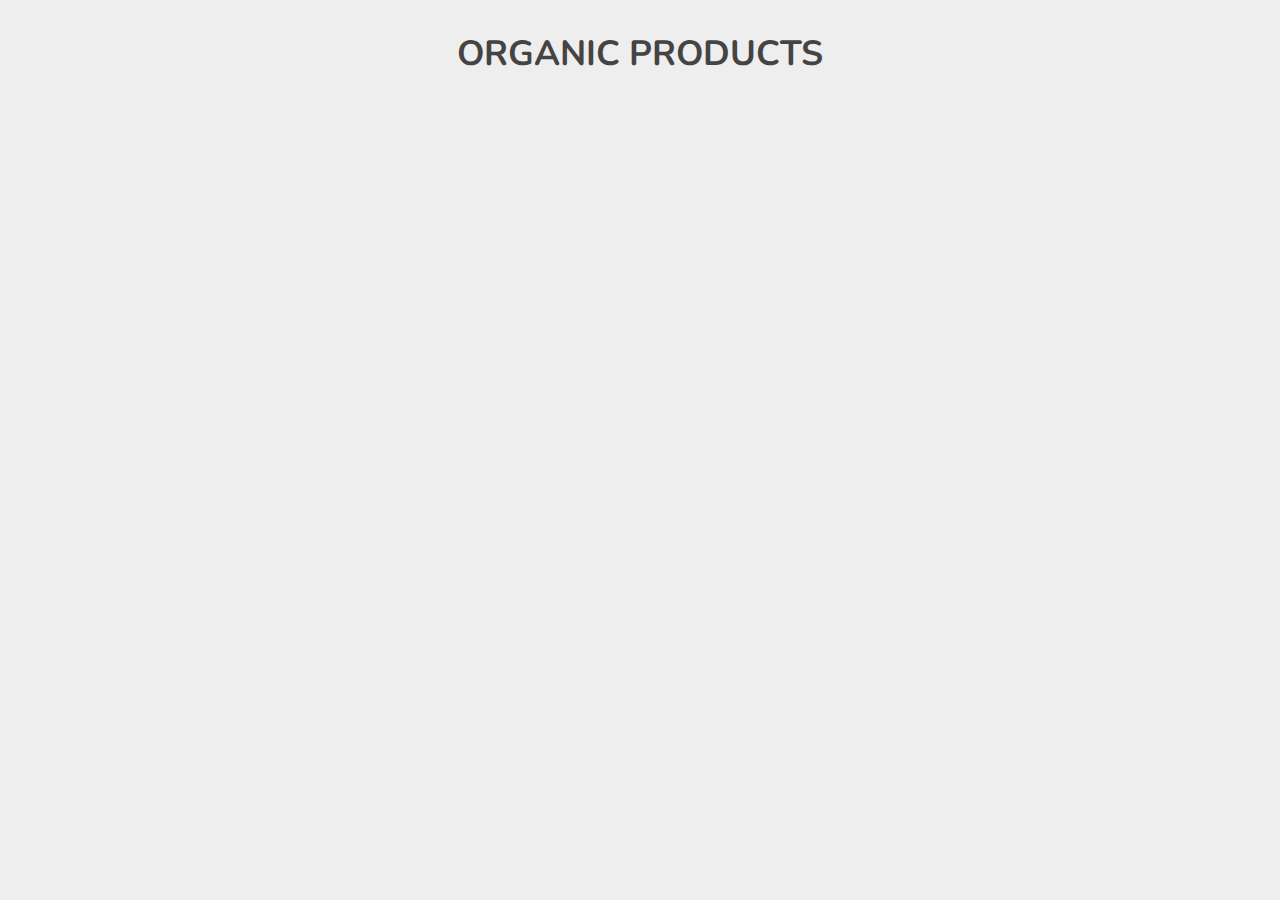
==== frontend/product_page/index.html @ 9970d8f0 "Algoritme afgemaakt + Product page toegevoegd (Daan)" ====
<!DOCTYPE html>
<html lang="en">
<head>
   <meta charset="UTF-8">
   <meta http-equiv="X-UA-Compatible" content="IE=edge">
   <meta name="viewport" content="width=device-width, initial-scale=1.0">
   
   <!-- font awesome cdn link  -->
   <link rel="stylesheet" href="https://cdnjs.cloudflare.com/ajax/libs/font-awesome/5.15.4/css/all.min.css">

   <!-- custom css file link  -->
   <link rel="stylesheet" href="css/style.css">

   <!-- custom js file link  -->
   <!-- <script src="js/script.js" defer></script> -->

</head>
<body>
   
<div class="container">
   <h3 class="title"> organic products </h3>
   <div class="products-container" id="app">
   </div>

</div>

<div class="products-preview">

   <div class="preview" data-target="p-1">
      <i class="fas fa-times"></i>
      <img src="images/1.png" alt="">
      <h3>organic strawberries</h3>
      <div class="stars">
         <i class="fas fa-star"></i>
         <i class="fas fa-star"></i>
         <i class="fas fa-star"></i>
         <i class="fas fa-star"></i>
         <i class="fas fa-star-half-alt"></i>
         <span>( 250 )</span>
      </div>
      <p>Lorem ipsum dolor sit amet consectetur adipisicing elit. Consequatur, dolorem.</p>
      <div class="price">$2.00</div>
      <div class="buttons">
         <a href="#" class="buy">buy now</a>
         <a href="#" class="cart">add to cart</a>
      </div>
   </div>

   <div class="preview" data-target="p-2">
      <i class="fas fa-times"></i>
      <img src="images/2.png" alt="">
      <h3>organic onions</h3>
      <div class="stars">
         <i class="fas fa-star"></i>
         <i class="fas fa-star"></i>
         <i class="fas fa-star"></i>
         <i class="fas fa-star"></i>
         <i class="fas fa-star-half-alt"></i>
         <span>( 250 )</span>
      </div>
      <p>Lorem ipsum dolor sit amet consectetur adipisicing elit. Consequatur, dolorem.</p>
      <div class="price">$2.00</div>
      <div class="buttons">
         <a href="#" class="buy">buy now</a>
         <a href="#" class="cart">add to cart</a>
      </div>
   </div>

   <div class="preview" data-target="p-3">
      <i class="fas fa-times"></i>
      <img src="images/3.png" alt="">
      <h3>organic tomatoes</h3>
      <div class="stars">
         <i class="fas fa-star"></i>
         <i class="fas fa-star"></i>
         <i class="fas fa-star"></i>
         <i class="fas fa-star"></i>
         <i class="fas fa-star-half-alt"></i>
         <span>( 250 )</span>
      </div>
      <p>Lorem ipsum dolor sit amet consectetur adipisicing elit. Consequatur, dolorem.</p>
      <div class="price">$2.00</div>
      <div class="buttons">
         <a href="#" class="buy">buy now</a>
         <a href="#" class="cart">add to cart</a>
      </div>
   </div>

   <div class="preview" data-target="p-4">
      <i class="fas fa-times"></i>
      <img src="images/4.png" alt="">
      <h3>organic brinjal</h3>
      <div class="stars">
         <i class="fas fa-star"></i>
         <i class="fas fa-star"></i>
         <i class="fas fa-star"></i>
         <i class="fas fa-star"></i>
         <i class="fas fa-star-half-alt"></i>
         <span>( 250 )</span>
      </div>
      <p>Lorem ipsum dolor sit amet consectetur adipisicing elit. Consequatur, dolorem.</p>
      <div class="price">$2.00</div>
      <div class="buttons">
         <a href="#" class="buy">buy now</a>
         <a href="#" class="cart">add to cart</a>
      </div>
   </div>

   <div class="preview" data-target="p-5">
      <i class="fas fa-times"></i>
      <img src="images/5.png" alt="">
      <h3>organic broccoli</h3>
      <div class="stars">
         <i class="fas fa-star"></i>
         <i class="fas fa-star"></i>
         <i class="fas fa-star"></i>
         <i class="fas fa-star"></i>
         <i class="fas fa-star-half-alt"></i>
         <span>( 250 )</span>
      </div>
      <p>Lorem ipsum dolor sit amet consectetur adipisicing elit. Consequatur, dolorem.</p>
      <div class="price">$2.00</div>
      <div class="buttons">
         <a href="#" class="buy">buy now</a>
         <a href="#" class="cart">add to cart</a>
      </div>
   </div>

   <div class="preview" data-target="p-6">
      <i class="fas fa-times"></i>
      <img src="images/6.png" alt="">
      <h3>organic potatoes</h3>
      <div class="stars">
         <i class="fas fa-star"></i>
         <i class="fas fa-star"></i>
         <i class="fas fa-star"></i>
         <i class="fas fa-star"></i>
         <i class="fas fa-star-half-alt"></i>
         <span>( 250 )</span>
      </div>
      <p>Lorem ipsum dolor sit amet consectetur adipisicing elit. Consequatur, dolorem.</p>
      <div class="price">$2.00</div>
      <div class="buttons">
         <a href="#" class="buy">buy now</a>
         <a href="#" class="cart">add to cart</a>
      </div>
   </div>

</div>

</body>
<script src="fetch.js"></script>
</html>
---- frontend/product_page/css/style.css ----
@import url('https://fonts.googleapis.com/css2?family=Nunito:wght@200;300;400;500;600&display=swap');

*{
   font-family: 'Nunito', sans-serif;
   margin:0; padding:0;
   box-sizing: border-box;
   outline: none; border:none;
   text-decoration: none;
   transition: all .2s linear;
   text-transform: capitalize;
}

html{
   font-size: 62.5%;
   overflow-x: hidden;
}

body{
   background: #eee;
}

.container{
   max-width: 1200px;
   margin:0 auto;
   padding:3rem 2rem;
}

.container .title{
   font-size: 3.5rem;
   color:#444;
   margin-bottom: 3rem;
   text-transform: uppercase;
   text-align: center;
}

.container .products-container{
   display: grid;
   grid-template-columns: repeat(auto-fit, minmax(30rem, 1fr));
   gap:2rem;
}

.container .products-container .product{
   text-align: center;
   padding:3rem 2rem;
   background: #fff;
   box-shadow: 0 .5rem 1rem rgba(0,0,0,.1);
   outline: .1rem solid #ccc;
   outline-offset: -1.5rem;
   cursor: pointer;
}

.container .products-container .product:hover{
   outline: .2rem solid #222;
   outline-offset: 0;
}

.container .products-container .product img{
   height: 25rem;
}

.container .products-container .product:hover img{
   transform: scale(.9);
}

.container .products-container .product h3{
   padding:.5rem 0;
   font-size: 2rem;
   color:#444;
}

.container .products-container .product:hover h3{
   color:#27ae60;
}

.container .products-container .product .price{
   font-size: 2rem;
   color:#444;
}

.products-preview{
   position: fixed;
   top:0; left:0;
   min-height: 100vh;
   width: 100%;
   background: rgba(0,0,0,.8);
   display: none;
   align-items: center;
   justify-content: center;
}

.products-preview .preview{
   display: none;
   padding:2rem;
   text-align: center;
   background: #fff;
   position: relative;
   margin:2rem;
   width: 40rem;
}

.products-preview .preview.active{
   display: inline-block;
}

.products-preview .preview img{
   height: 30rem;
}

.products-preview .preview .fa-times{
   position: absolute;
   top:1rem; right:1.5rem;
   cursor: pointer;
   color:#444;
   font-size: 4rem;
}

.products-preview .preview .fa-times:hover{
   transform: rotate(90deg);
}

.products-preview .preview h3{
   color:#444;
   padding:.5rem 0;
   font-size: 2.5rem;
}

.products-preview .preview .stars{
   padding:1rem 0;
   font-size: 1.7rem;
}

.products-preview .preview .stars i{
   color:#27ae60;
}

.products-preview .preview .stars span{
   color:#999;
}

.products-preview .preview p{
   line-height: 1.5;
   padding:1rem 0;
   font-size: 1.6rem;
   color:#777;
}

.products-preview .preview .price{
   padding:1rem 0;
   font-size: 2.5rem;
   color:#27ae60;
}

.products-preview .preview .buttons{
   display: flex;
   gap:1.5rem;
   flex-wrap: wrap;
   margin-top: 1rem;
}

.products-preview .preview .buttons a{
   flex:1 1 16rem;
   padding:1rem;
   font-size: 1.8rem;
   color:#444;
   border:.1rem solid #444;
}

.products-preview .preview .buttons a.cart{
   background: #444;
   color:#fff;
}

.products-preview .preview .buttons a.cart:hover{
   background: #111;
}

.products-preview .preview .buttons a.buy:hover{
   background: #444;
   color:#fff;
}


@media (max-width:991px){

   html{
      font-size: 55%;
   }

}

@media (max-width:768px){

   .products-preview .preview img{
      height: 25rem;
   }

}

@media (max-width:450px){

   html{
      font-size: 50%;
   }

}
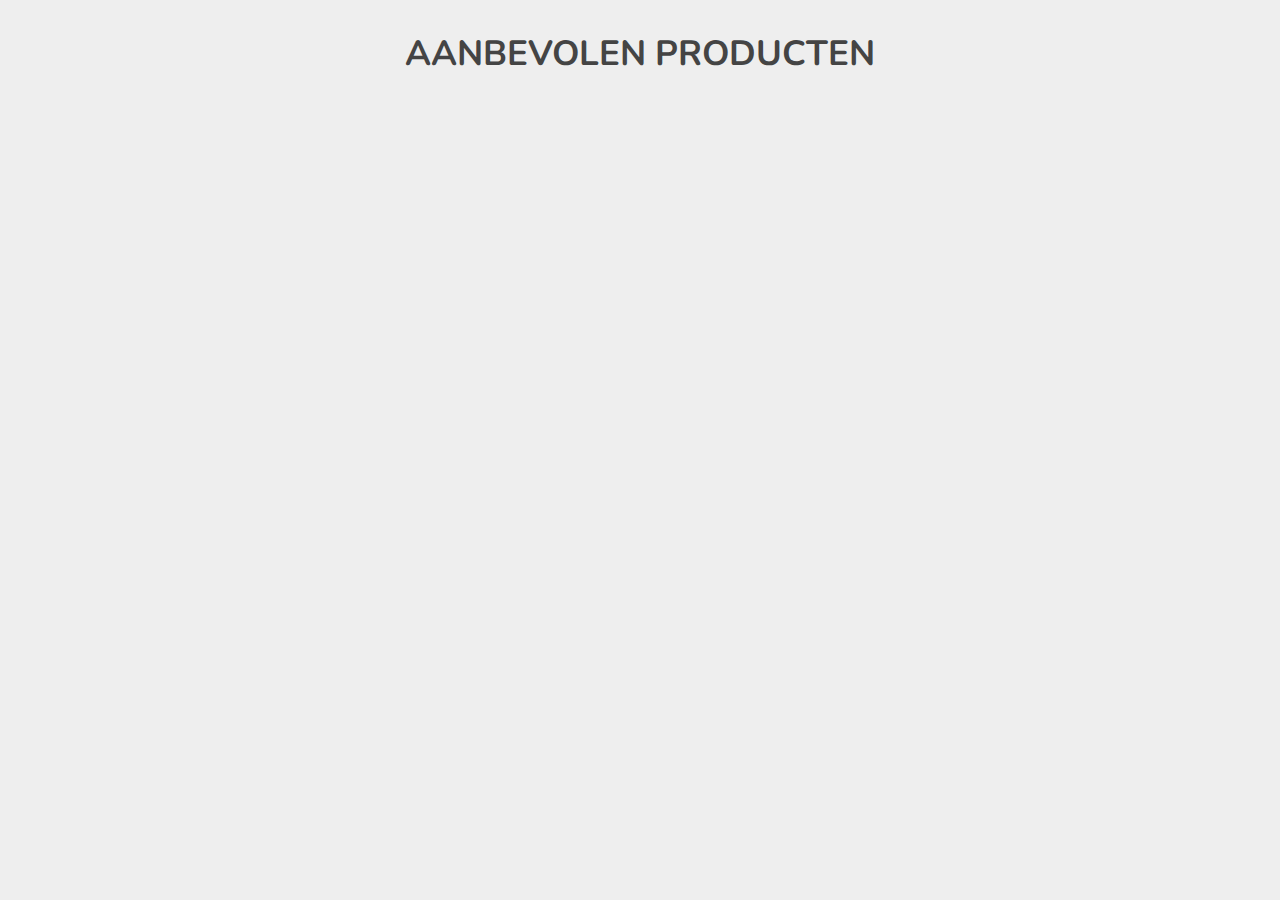
==== commit ce77e8ee: "Folder opgeruimd (Daan)" ====
--- a/frontend/product_page/index.html
+++ b/frontend/product_page/index.html
@@ -12,16 +12,15 @@
    <link rel="stylesheet" href="css/style.css">
 
    <!-- custom js file link  -->
-   <!-- <script src="js/script.js" defer></script> -->
+   <script src="js/fetch.js" defer></script>
 
 </head>
 <body>
    
 <div class="container">
-   <h3 class="title"> organic products </h3>
+   <h3 class="title"> Aanbevolen producten </h3>
    <div class="products-container" id="app">
    </div>
-
 </div>
 
 <div class="products-preview">
@@ -149,5 +148,4 @@
 </div>
 
 </body>
-<script src="fetch.js"></script>
 </html>